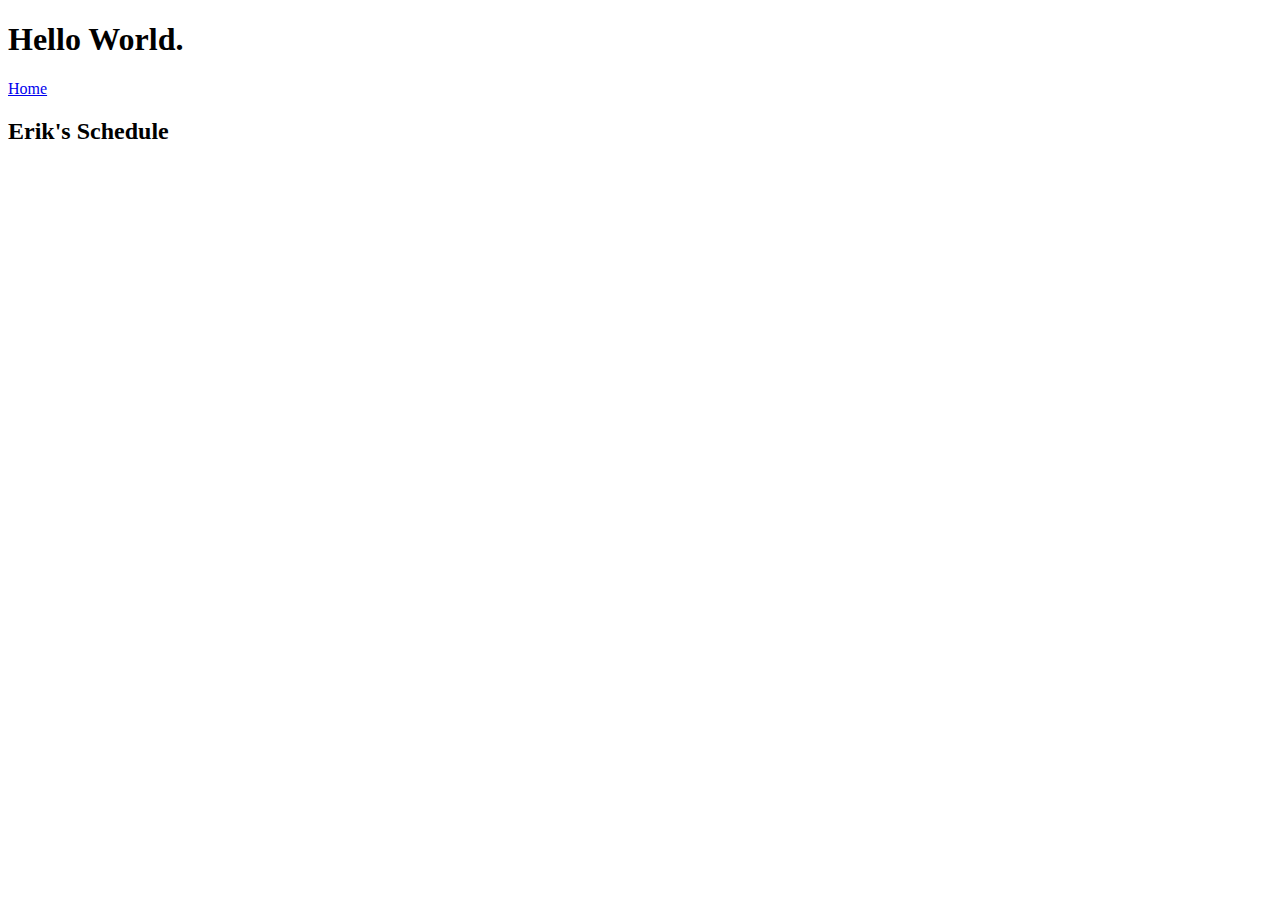
==== erik.html @ 6ef3de62 "test" ====
<!DOCTYPE html>
<html lang="en">
<head>
    <meta charset="UTF-8">
    <title>Erik's Schedule</title>
    <link rel="stylesheet" href="./css/stylesheet.css">
</head>
<body>
    <h1> Hello World.</h1>
    <nav>
        <a href="./index.html">Home</a>
    </nav>
    <main>
        <section>
        <div class="highlight">
            <h2>Erik's Schedule</h2>
        </section>
        
        </div>
        
        </section>

    </main>
</body>

</html>
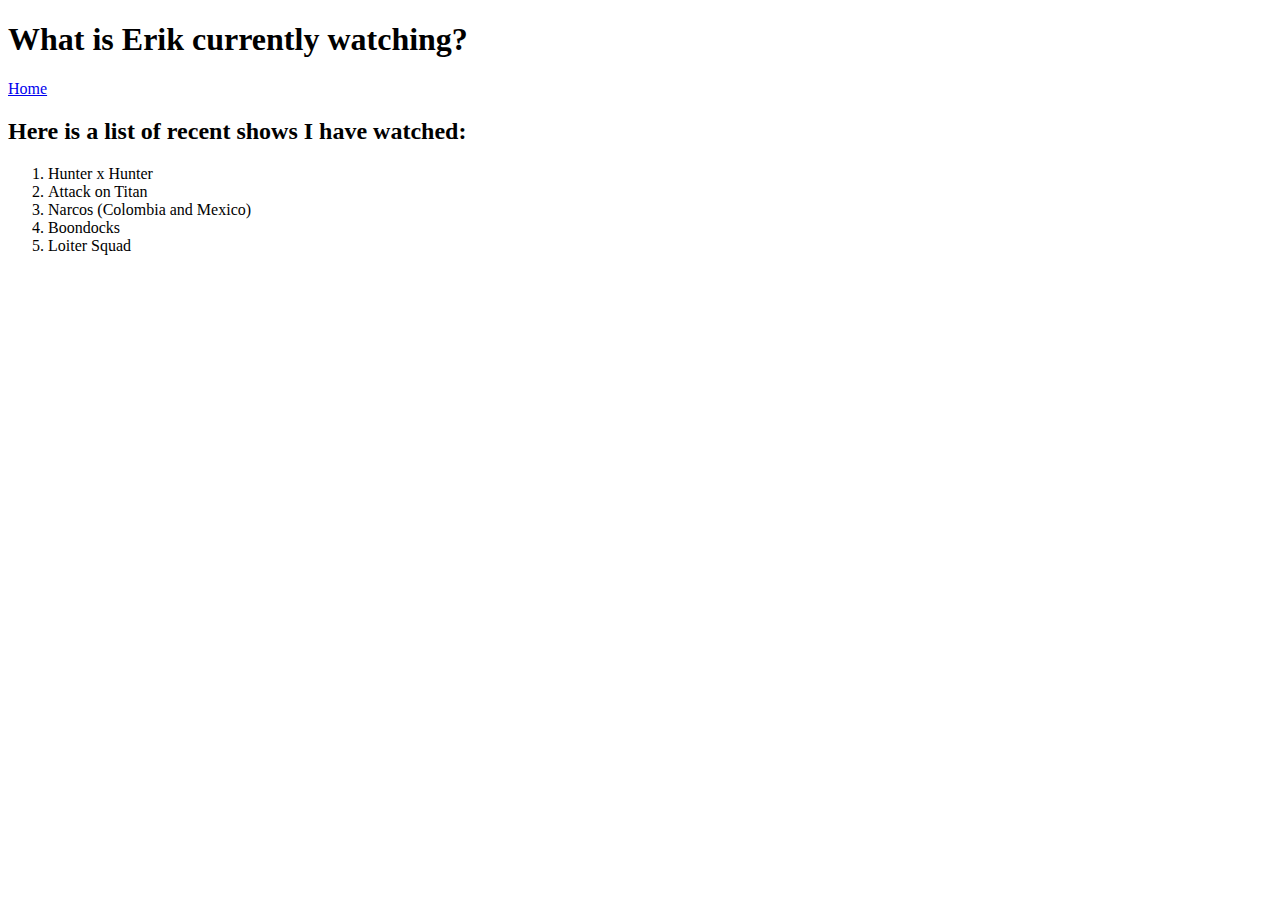
==== commit 8db3cd27: "Ordered List Applied" ====
--- a/erik.html
+++ b/erik.html
@@ -2,20 +2,26 @@
 <html lang="en">
 <head>
     <meta charset="UTF-8">
-    <title>Erik's Schedule</title>
+    <title>What Erik is currently watching?</title>
     <link rel="stylesheet" href="./css/stylesheet.css">
 </head>
 <body>
-    <h1> Hello World.</h1>
+    <h1> What is Erik currently watching?</h1>
     <nav>
         <a href="./index.html">Home</a>
     </nav>
     <main>
         <section>
         <div class="highlight">
-            <h2>Erik's Schedule</h2>
+            <h2>Here is a list of recent shows I have watched: </h2>
         </section>
-        
+        <ol>
+            <li>Hunter x Hunter</li>
+            <li>Attack on Titan</li>
+            <li>Narcos (Colombia and Mexico)</li>
+            <li>Boondocks</li>
+            <li>Loiter Squad</li>
+          </ol>
         </div>
         
         </section>
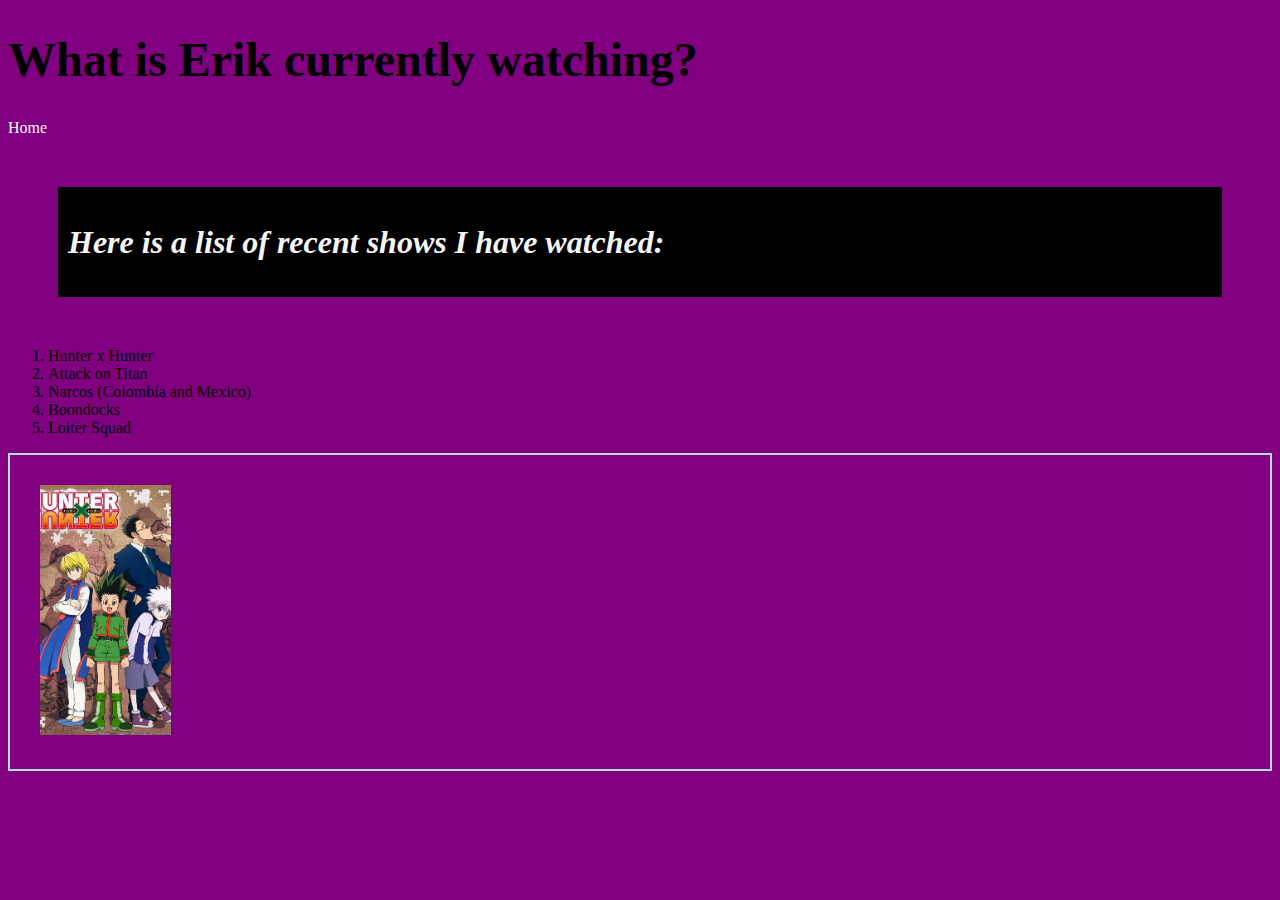
==== commit 27c9d916: "Table, Formatting and photos. Oh My!" ====
--- a/erik.html
+++ b/erik.html
@@ -3,7 +3,7 @@
 <head>
     <meta charset="UTF-8">
     <title>What Erik is currently watching?</title>
-    <link rel="stylesheet" href="./css/stylesheet.css">
+    <link rel="stylesheet" href="stylesheet.css">
 </head>
 <body>
     <h1> What is Erik currently watching?</h1>
@@ -23,6 +23,10 @@
             <li>Loiter Squad</li>
           </ol>
         </div>
+
+        <p>
+            <img src="./photos/Hunterxhunter.jpg" style="height: 250px;">
+        </p>
         
         </section>
 
--- a/stylesheet.css
+++ b/stylesheet.css
@@ -0,0 +1,25 @@
+
+body {background-color: purple;}
+
+image {padding: 10px;
+border: 1px deeppink;}
+
+.highlight {
+    color: whitesmoke;
+    background-color: black;
+    padding: 10px;
+    margin: 50px;
+}
+
+h1 {font-style: initial;
+font-size: 300%;}
+h2 {font-style: italic;
+font-size: 200%;}
+
+a:link {text-decoration: none; color: whitesmoke;}
+a:hover {text-decoration: underline; color: cornsilk;}
+
+p {
+    border: 2px solid powderblue;
+    padding: 30px;
+  }
